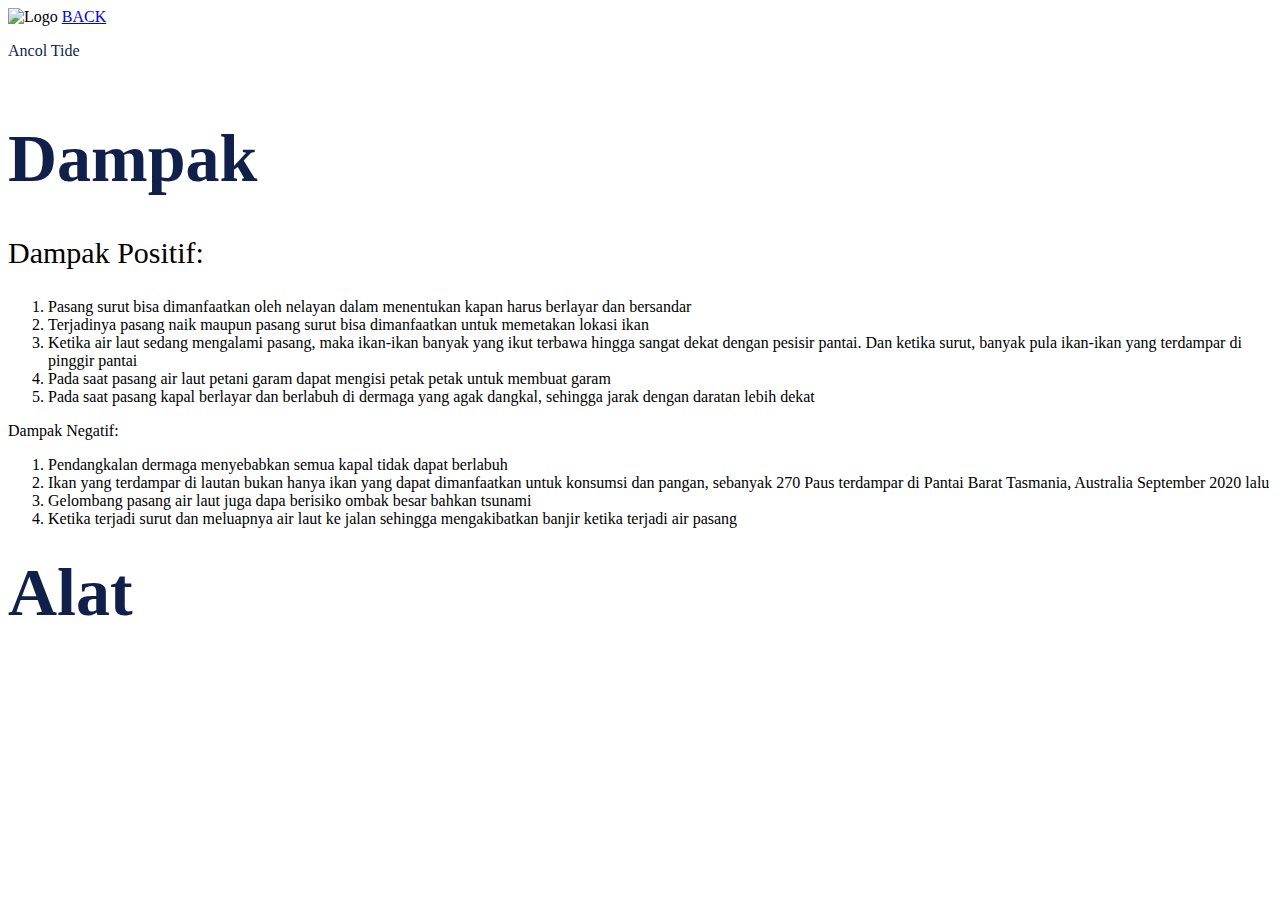
==== web/alatdampak.html @ 77f6407e "upload project" ====
<!DOCTYPE html>
<html lang="en">

<head>
  <meta charset="UTF-8">
  <meta http-equiv="X-UA-Compatible" content="IE=edge">
  <meta name="viewport" content="width=device-width, initial-scale=1.0">
  <link rel="icon" type="image/x-icon" href="assets/img/icon.png">
  <title>Ancol Tide | Prediksi</title>
  <link rel="stylesheet" href="assets/css/side.css">
  <link href="https://cdn.jsdelivr.net/npm/bootstrap@5.3.0-alpha1/dist/css/bootstrap.min.css" rel="stylesheet"
    integrity="sha384-GLhlTQ8iRABdZLl6O3oVMWSktQOp6b7In1Zl3/Jr59b6EGGoI1aFkw7cmDA6j6gD" crossorigin="anonymous">
</head>

<body>
  <div class="container">
    <nav class="navbar">
      <img src="assets/img/icon.png" alt="Logo" class="d-inline-block align-text-top">
      <a href="index.html" class="button d-grid col-1 mx-auto">BACK</a>
      <p class="header--logo" style="color: #111f4b;">Ancol Tide</p>
    </nav>
  </div>
  <div class="container">
    <div class="">
      <br>
      <h1
        style="color: #111f4b;  margin-top: 30px; position: relative; font-size: 68px; font-weight: 900;  line-height: 1; z-index: 1;">
        Dampak</h1>
      <p style="margin-top: 25px; position: relative; font-size: 30px; line-height: 1; z-index: 1;">Dampak Positif:
        <ol>
          <li>Pasang surut bisa dimanfaatkan oleh nelayan dalam menentukan kapan harus berlayar dan bersandar</li>
          <li>Terjadinya pasang naik maupun pasang surut bisa dimanfaatkan untuk memetakan lokasi ikan</li>
          <li>Ketika air laut sedang mengalami pasang, maka ikan-ikan banyak yang ikut terbawa hingga sangat dekat
            dengan pesisir pantai. Dan ketika surut, banyak pula ikan-ikan yang terdampar di pinggir pantai</li>
          <li>Pada saat pasang air laut petani garam dapat mengisi petak petak untuk membuat garam</li>
          <li>Pada saat pasang kapal berlayar dan berlabuh di dermaga yang agak dangkal, sehingga jarak dengan daratan
            lebih dekat</li>
        </ol>
        Dampak Negatif:
        <ol>
          <li>Pendangkalan dermaga menyebabkan semua kapal tidak dapat berlabuh</li>
          <li>Ikan yang terdampar di lautan bukan hanya ikan yang dapat dimanfaatkan untuk konsumsi dan pangan,
            sebanyak 270 Paus terdampar di Pantai Barat Tasmania, Australia September 2020 lalu</li>
          <li>Gelombang pasang air laut juga dapa berisiko ombak besar bahkan tsunami</li>
          <li>Ketika terjadi surut dan meluapnya air laut ke jalan sehingga mengakibatkan banjir ketika terjadi air
            pasang</li>
        </ol>
      </p>
    </div>
    <h1
      style="color: #111f4b;  margin-top: 30px; position: relative; font-size: 68px; font-weight: 900;  line-height: 1; z-index: 1;">
      Alat</h1>
  </div>
  <script src="https://cdn.jsdelivr.net/npm/bootstrap@5.3.0-alpha1/dist/js/bootstrap.bundle.min.js"
    integrity="sha384-w76AqPfDkMBDXo30jS1Sgez6pr3x5MlQ1ZAGC+nuZB+EYdgRZgiwxhTBTkF7CXvN" crossorigin="anonymous">
  </script>
</body>

</html>
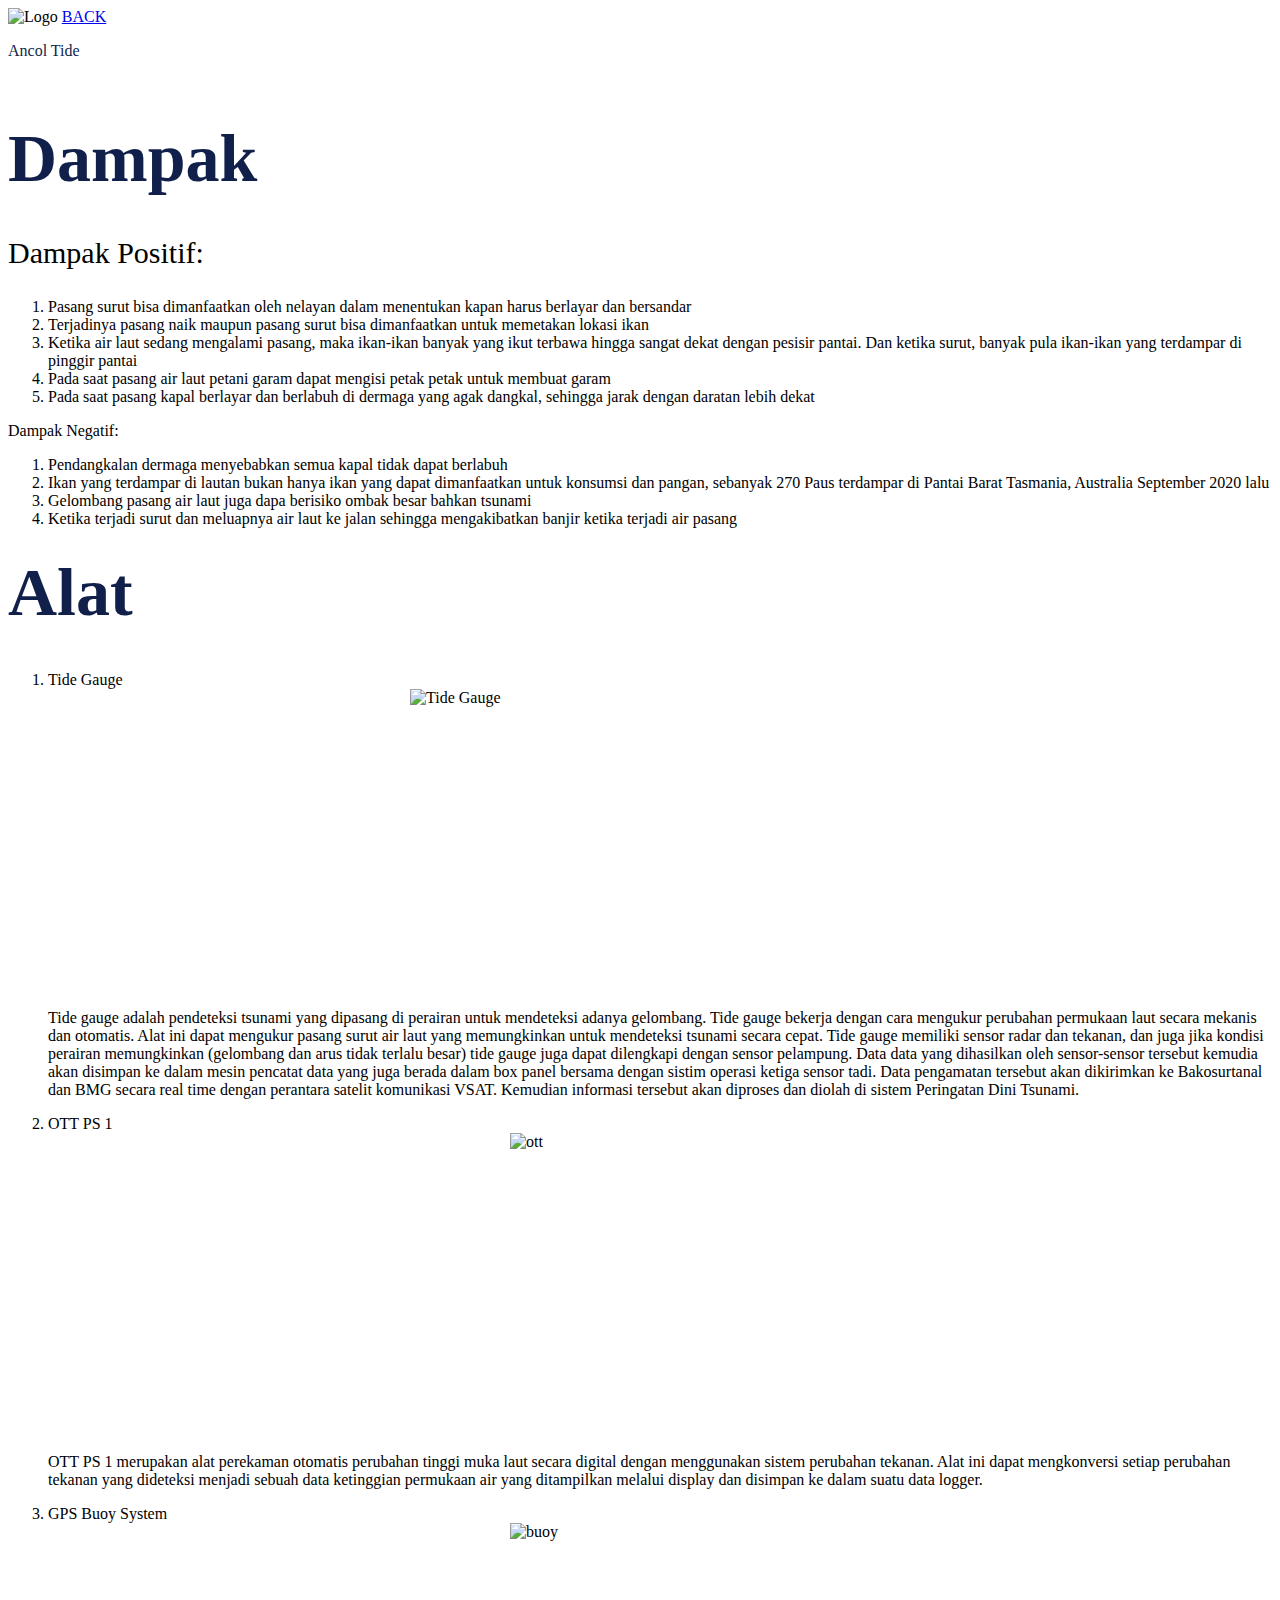
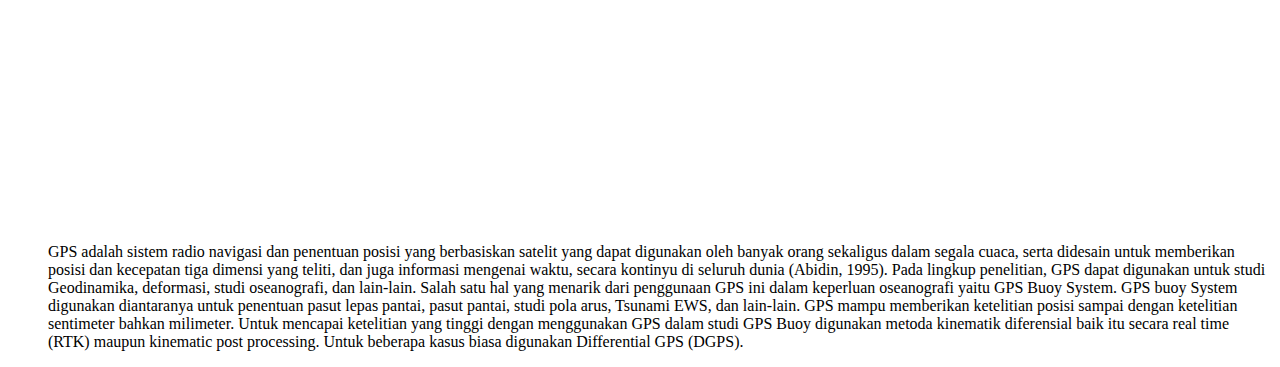
==== commit 91f0efbe: "update" ====
--- a/web/alatdampak.html
+++ b/web/alatdampak.html
@@ -6,7 +6,7 @@
   <meta http-equiv="X-UA-Compatible" content="IE=edge">
   <meta name="viewport" content="width=device-width, initial-scale=1.0">
   <link rel="icon" type="image/x-icon" href="assets/img/icon.png">
-  <title>Ancol Tide | Prediksi</title>
+  <title>Ancol Tide | Alat & Dampak</title>
   <link rel="stylesheet" href="assets/css/side.css">
   <link href="https://cdn.jsdelivr.net/npm/bootstrap@5.3.0-alpha1/dist/css/bootstrap.min.css" rel="stylesheet"
     integrity="sha384-GLhlTQ8iRABdZLl6O3oVMWSktQOp6b7In1Zl3/Jr59b6EGGoI1aFkw7cmDA6j6gD" crossorigin="anonymous">
@@ -50,6 +50,40 @@
     <h1
       style="color: #111f4b;  margin-top: 30px; position: relative; font-size: 68px; font-weight: 900;  line-height: 1; z-index: 1;">
       Alat</h1>
+    <ol>
+      <li>Tide Gauge</li>
+      <img src="assets/img/tidegauge.png" alt="Tide Gauge" width="500" height="300"
+        style="  display: block; margin-left: auto; margin-right: auto; margin-bottom: 20px;">
+      <p>Tide gauge adalah pendeteksi tsunami yang dipasang di perairan untuk mendeteksi adanya gelombang. Tide gauge
+        bekerja dengan cara mengukur perubahan permukaan laut secara mekanis dan otomatis. Alat ini dapat mengukur
+        pasang surut air laut yang memungkinkan untuk mendeteksi tsunami secara cepat.
+        Tide gauge memiliki sensor radar dan tekanan, dan juga jika kondisi perairan memungkinkan (gelombang dan arus
+        tidak terlalu besar) tide gauge juga dapat dilengkapi dengan sensor pelampung. Data data yang dihasilkan oleh
+        sensor-sensor tersebut kemudia akan disimpan ke dalam mesin pencatat data yang juga berada dalam box panel
+        bersama dengan sistim operasi ketiga sensor tadi. Data pengamatan tersebut akan dikirimkan ke Bakosurtanal dan
+        BMG secara real time dengan perantara satelit komunikasi VSAT. Kemudian informasi tersebut akan diproses dan
+        diolah di sistem Peringatan Dini Tsunami.
+      </p>
+      <li>OTT PS 1</li>
+      <img src="assets/img/OTT.png" alt="ott" width="300" height="300"
+        style="  display: block; margin-left: auto; margin-right: auto; margin-bottom: 20px;">
+      <p>OTT PS 1 merupakan alat perekaman otomatis perubahan tinggi muka laut secara digital dengan menggunakan sistem
+        perubahan tekanan. Alat ini dapat mengkonversi setiap perubahan tekanan yang dideteksi menjadi sebuah data
+        ketinggian permukaan air yang ditampilkan melalui display dan disimpan ke dalam suatu data logger.</p>
+      <li>GPS Buoy System</li>
+      <img src="assets/img/buoy.png" alt="buoy" width="300" height="300"
+        style="  display: block; margin-left: auto; margin-right: auto; margin-bottom: 20px;">
+      <p>GPS adalah sistem radio navigasi dan penentuan posisi yang berbasiskan satelit yang dapat digunakan oleh banyak
+        orang sekaligus dalam segala cuaca, serta didesain untuk memberikan posisi dan kecepatan tiga dimensi yang
+        teliti, dan juga informasi mengenai waktu, secara kontinyu di seluruh dunia (Abidin, 1995). Pada lingkup
+        penelitian, GPS dapat digunakan untuk studi Geodinamika, deformasi, studi oseanografi, dan lain-lain. Salah satu
+        hal yang menarik dari penggunaan GPS ini dalam keperluan oseanografi yaitu GPS Buoy System. GPS buoy System
+        digunakan diantaranya untuk penentuan pasut lepas pantai, pasut pantai, studi pola arus, Tsunami EWS, dan
+        lain-lain. GPS mampu memberikan ketelitian posisi sampai dengan ketelitian sentimeter bahkan milimeter. Untuk
+        mencapai ketelitian yang tinggi dengan menggunakan GPS dalam studi GPS Buoy digunakan metoda kinematik
+        diferensial baik itu secara real time (RTK) maupun kinematic post processing. Untuk beberapa kasus biasa
+        digunakan Differential GPS (DGPS).</p>
+    </ol>
   </div>
   <script src="https://cdn.jsdelivr.net/npm/bootstrap@5.3.0-alpha1/dist/js/bootstrap.bundle.min.js"
     integrity="sha384-w76AqPfDkMBDXo30jS1Sgez6pr3x5MlQ1ZAGC+nuZB+EYdgRZgiwxhTBTkF7CXvN" crossorigin="anonymous">
